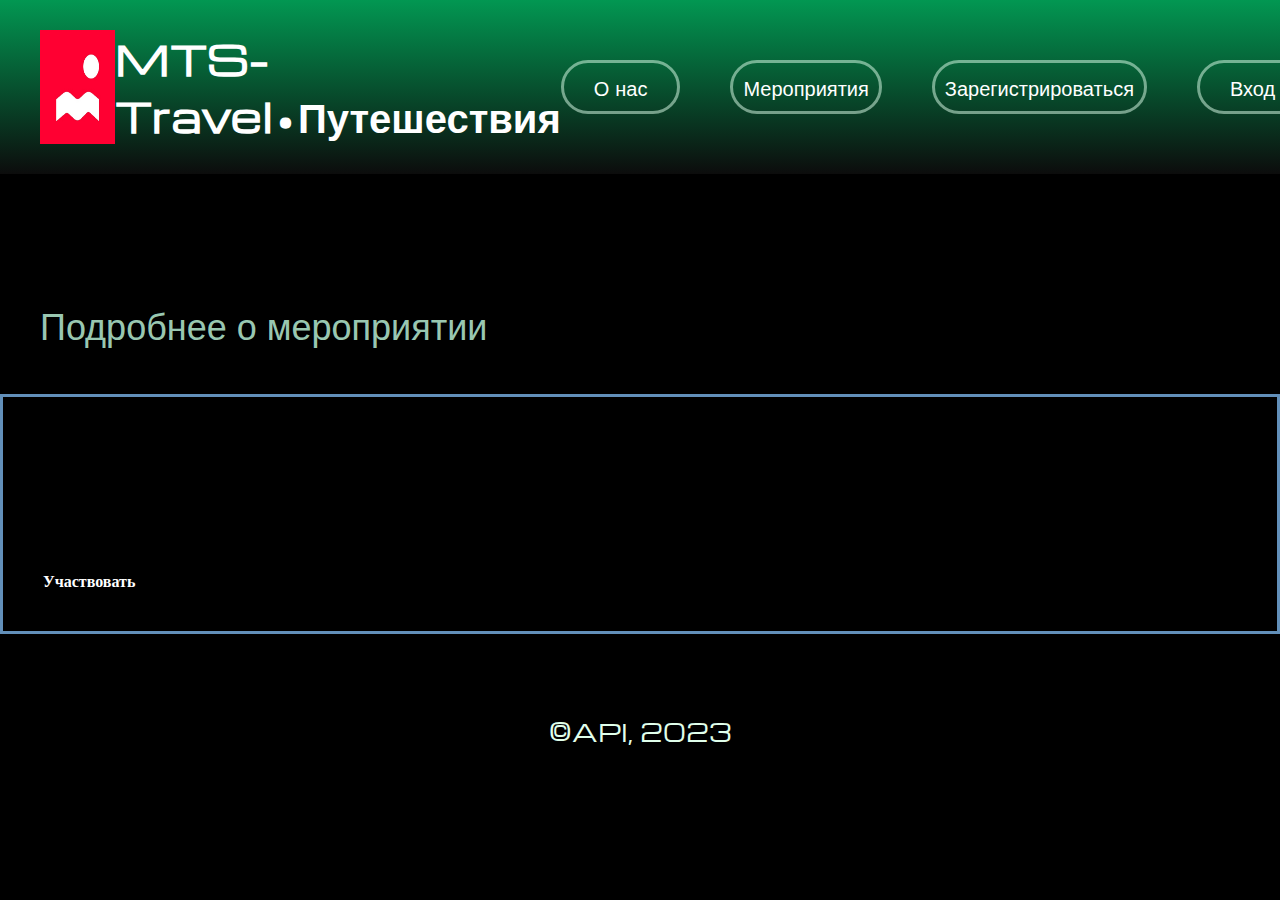
==== mts-travel/podrobnee.html @ 581dfad8 "Add files via upload" ====
<!DOCTYPE html>
<html lang="en">
<head>
    <meta charset="UTF-8">
    <meta name="viewport" content="width=device-width, initial-scale=1.0">
    <title>MTS-Travel</title>
    
    <link rel="stylesheet" href="podrobnee.css">
</head>
<body>
    <div class="maket">
        <div class="header">
            <img src="img/pBeHC8aUtww.png" alt="" width="75">
            <div class="text-wrapper"><h1><a href="index.html">MTS-Travel&bull;Путешествия</a></h1></h1></div>
            <div class="overlap">
                <div class="text-wrapper-23"><a href="https://travel.mts.ru/">О нас</a></div>
                <div class="text-wrapper-2"><a href="meet.html">Мероприятия</a></div>
                <div class="text-wrapper-3"><a href="reg.html">Зарегистрироваться</a></div>
                <div class="text-wrapper-4"><a href="vhod.html">Вход</a></div>
            </div>
        </div>  
        <div class="overlap-group">
            <div class="text-wrapper-5"><p>Подробнее о мероприятии</p></div>
            <div class="overlap-2">
                <p class="element">
                   <strong> <br/>
                    </strong> 
                    
                </p>
                <div class="overlap-3">
                    <strong> <div class="text-wrapper-7"> <a href="uchastie.html">Участвовать</a></div></strong>
                </div>
            </div>
               
        </div>
        <div class="footer">
            &copy;API, 2023
        </div>
            
            
        </div>
   
</body>
</html>
---- mts-travel/podrobnee.css ----
@font-face{
    font-family: "Michroma-Regular"; 
    src: url('fonts/Michroma-Regular.ttf') format("truetype");
}
*{
    margin: 0;
    padding: 0;
    box-sizing: border-box;
}
a{
    color: #ffffff;
    text-decoration: none;
}
.maket {
    background-color: #000000;
    max-width: 100%;
    min-height: 100vh;
}

.maket .header {
    position: sticky;
    z-index: 1;
    top:0;
    background: linear-gradient(rgb(2, 151, 82), rgb(12, 12, 12));
    max-width: 100%;
    display: flex;
    flex-direction: row;
    justify-content: space-between;
    padding: 30px 40px;
}
.maket .overlap {
   
    display: flex;
    flex-direction: row;
    justify-content: space-between;
    align-items: center;
}
.maket .text-wrapper {
    color: #ffffff;
    font-family: "Michroma-Regular", Helvetica;
    font-weight: 300;
    font-size: 20px;
    letter-spacing: 0;
}

.maket .text-wrapper-2, .text-wrapper-3, .text-wrapper-4,.text-wrapper-23{
    color: #ffffff;
    font-size: 20px;
    white-space: nowrap;
    font-family: "Michroma-Regular", Helvetica;
    font-weight: 400; 
    padding: 10px;
    border-radius: 230px;
    border: 3px solid;
    border-color: #e0ffeb83;
}
.maket .text-wrapper-23{
    margin-right: 50px;
    padding: 10px 30px;
}
.maket .text-wrapper-3 {
    margin-left: 50px;
}

.maket .text-wrapper-4 {
    margin-left: 50px;
    padding: 10px 30px;
}
.maket a:hover{
    text-decoration: underline;
}

.maket .overlap-group {
    width: 100%;
    min-height: 100%;
    padding: 60px 0 30px 0; 
}
.maket .text-wrapper-5 {
    padding: 40px 0 20px 40px;
    color: #c4ffe2cc;
    font-size: 36px;
    line-height: 100px;
    font-family: "Michroma-Regular", Helvetica;
    font-weight: 300;
    letter-spacing: 0;
}
.maket .overlap-2 {
    min-width: 100%;
    min-height: 240px;
    border: 3px solid;
    border-color: #628fb9;
    display: flex;
    flex-direction: column;
    justify-content: space-between;
    padding: 40px;
    margin: 0 0 20px 0;
}

.maket .element {
    color: #ffffff;
    font-size: 30px;
    line-height: 64px;
    font-family: "Michroma-Regular", Helvetica;
    font-weight: 300;
    letter-spacing: 0;
}
.maket h3 {
    color: #ffffff;
    font-size: 15px;
    line-height: 24px;
    font-family: "Michroma-Regular", Helvetica;
    font-weight: 300;
    letter-spacing: 0;
}

.dropdown {
    position: relative;
    display: inline-block;
    left: 40px;
    font-size: 20px;
}
                      
.dropbtn {
  background-color: #000000;
  color: white;
  padding: 10px;
  font-size: 20px;
  border: none;
  cursor: pointer;
}
    
.dropdown-content {
  display: none;
  position: absolute;
  background-color: #000000;
  min-width: 160px;
  box-shadow: 0px 8px 16px 0px rgba(0,0,0,0.2);
  z-index: 1;
}
.dropdown-content a {
  color: white;
  padding: 12px 16px;
  text-decoration: none;
  display: block;
}
.dropdown-content a:hover {
  background-color: #555;
}
                    
.dropdown:hover .dropdown-content {
  display: block;
}                  
.dropdown-2 {
  position: relative;
  display: inline-block;
  left: 70px;
  font-size: 20px;
}

.dropbtn-2 {
  background-color: #000000;
  color: white;
  padding: 10px;
  font-size: 20px;
  border: none;
  cursor: pointer;
}

.dropdown-content-2 {
  display: none;
  position: absolute;
  background-color: #000000;
  min-width: 160px;
  box-shadow: 0px 8px 16px 0px rgba(0,0,0,0.2);
  z-index: 1;
}

.dropdown-content-2 a {
  color: white;
  padding: 12px 16px;
  text-decoration: none;
  display: block;
}

.dropdown-content-2 a:hover {
  background-color: #555;
}

.dropdown-2:hover .dropdown-content-2 {
  display: block;
}                  

.footer{
  width: 100%;
  text-align: center;
  font-size: 24px;
  color: #e0ffeb;
  padding: 30px 0;
  font-family: "Michroma-Regular", Helvetica;
}
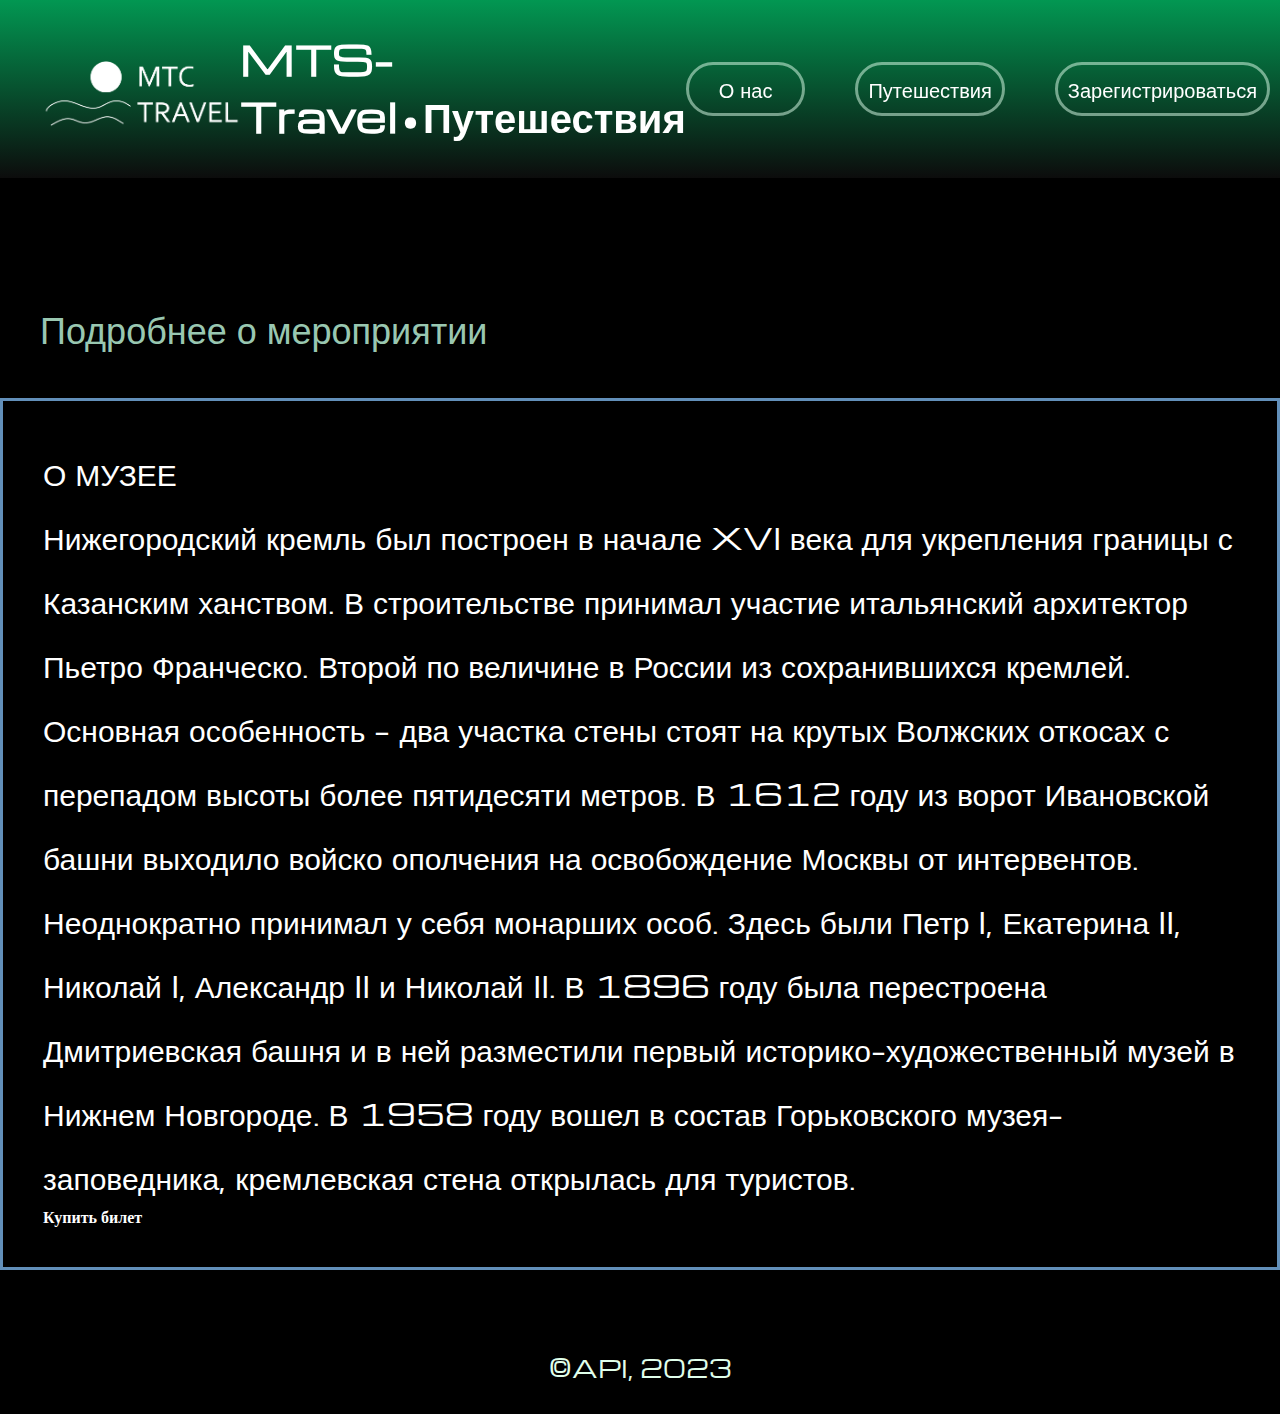
==== commit 4d2c6f09: "Add files via upload" ====
--- a/mts-travel/podrobnee.html
+++ b/mts-travel/podrobnee.html
@@ -10,11 +10,11 @@
 <body>
     <div class="maket">
         <div class="header">
-            <img src="img/pBeHC8aUtww.png" alt="" width="75">
+            <img src="img/logo.png" alt="" width="200">
             <div class="text-wrapper"><h1><a href="index.html">MTS-Travel&bull;Путешествия</a></h1></h1></div>
             <div class="overlap">
                 <div class="text-wrapper-23"><a href="https://travel.mts.ru/">О нас</a></div>
-                <div class="text-wrapper-2"><a href="meet.html">Мероприятия</a></div>
+                <div class="text-wrapper-2"><a href="meet.html">Путешествия</a></div>
                 <div class="text-wrapper-3"><a href="reg.html">Зарегистрироваться</a></div>
                 <div class="text-wrapper-4"><a href="vhod.html">Вход</a></div>
             </div>
@@ -23,22 +23,26 @@
             <div class="text-wrapper-5"><p>Подробнее о мероприятии</p></div>
             <div class="overlap-2">
                 <p class="element">
-                   <strong> <br/>
-                    </strong> 
+                   <strong> О МУЗЕЕ</strong> <br/>
+                    Нижегородский кремль был построен в начале XVI века для укрепления границы с Казанским ханством.
+                    В строительстве принимал участие итальянский архитектор Пьетро Франческо.
+                    Второй по величине в России из сохранившихся кремлей.
+                    Основная особенность – два участка стены стоят на крутых Волжских откосах с перепадом высоты более пятидесяти метров.
+                    В 1612 году из ворот Ивановской башни выходило войско ополчения на освобождение Москвы от интервентов.
+                    Неоднократно принимал у себя монарших особ. Здесь были Петр I, Екатерина II, Николай I, Александр II и Николай II.
+                    В 1896 году была перестроена Дмитриевская башня и в ней разместили первый историко-художественный музей в Нижнем Новгороде.
+                    В 1958 году вошел в состав Горьковского музея-заповедника, кремлевская стена открылась для туристов.
+                    
                     
                 </p>
                 <div class="overlap-3">
-                    <strong> <div class="text-wrapper-7"> <a href="uchastie.html">Участвовать</a></div></strong>
+                    <strong> <div class="text-wrapper-7"> <a href="pokupka.html">Купить билет</a></div></strong>
                 </div>
-            </div>
-               
+            </div> 
         </div>
         <div class="footer">
             &copy;API, 2023
+        </div>   
         </div>
-            
-            
-        </div>
-   
 </body>
 </html>